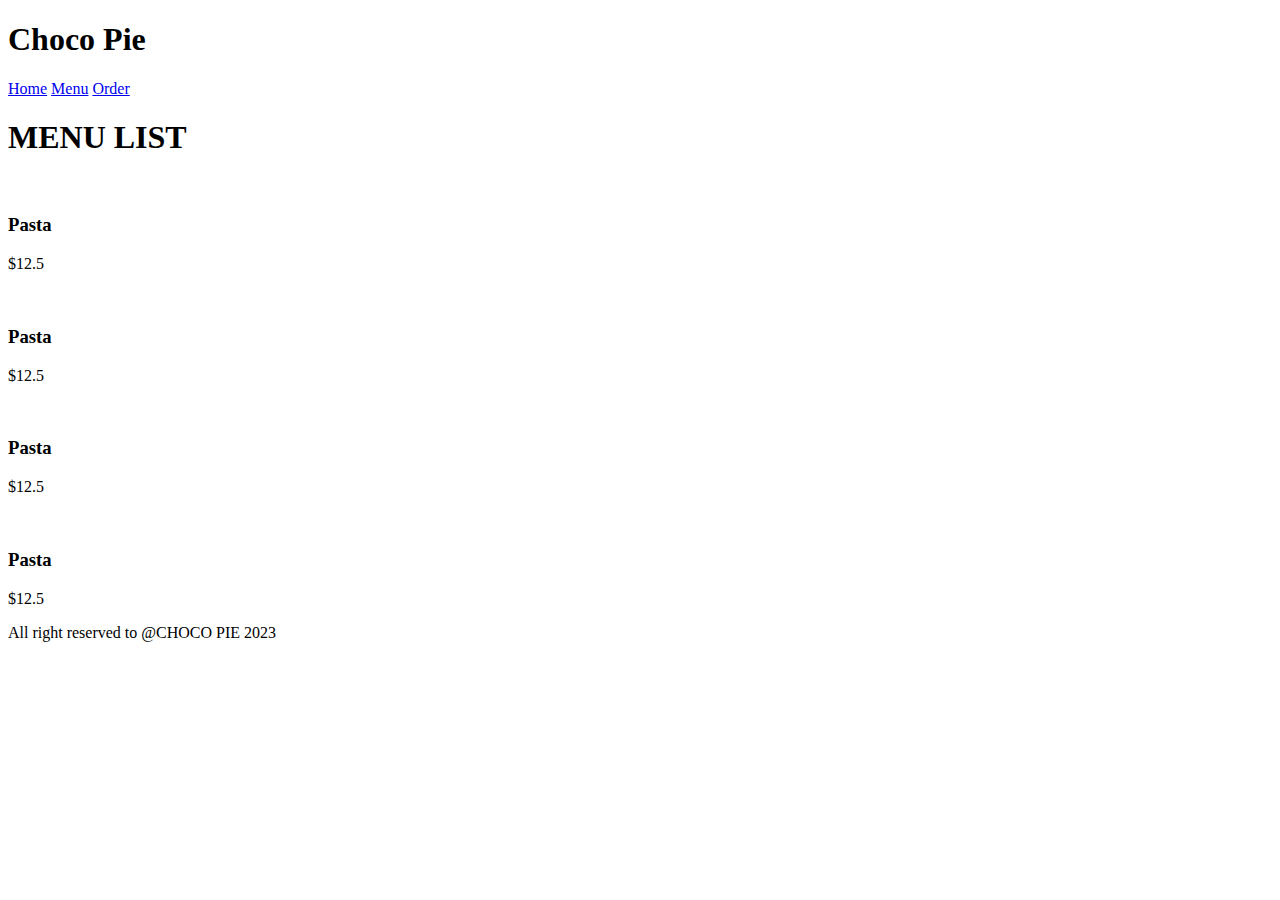
==== Restaurant/menu.html @ 0172ef6c "HTML" ====
<!DOCTYPE html>
<html lang="en">
<head>
    <meta charset="UTF-8">
    <meta http-equiv="X-UA-Compatible" content="IE=edge">
    <meta name="viewport" content="width=device-width, initial-scale=1.0">
    <title>Choco Pie</title>
    <link rel="stylesheet" href="/home/khushbu/Documents/HeroVired/HTML/HTML-HV/Restaurant/style.css">
</head>
<body>
    <header>
        <h1>
            Choco Pie
        </h1>
            <nav>

                <a class="link" href="/home/khushbu/Documents/HeroVired/HTML/HTML-HV/Restaurant/index.html">Home</a>
                <a class="link" href="/home/khushbu/Documents/HeroVired/HTML/HTML-HV/Restaurant/menu.html">Menu</a>
                <a class="link" href="/home/khushbu/Documents/HeroVired/HTML/HTML-HV/Restaurant/order.html">Order</a>
            </nav>
      
    </header>
    <div class="main">
        <h1>MENU LIST</h1>
        <div class="dish">
            <div class="menu-item">
                
                <img class="menu-img" src="/home/khushbu/Documents/HeroVired/HTML/HTML-HV/Restaurant/images/page1_img1.jpg" alt="">
            
            <div class="menu-name">
            <h3>Pasta</h3>
            <p>$12.5</p>
            </div>
        </div>
        <div class="menu-item">
                
            <img class="menu-img" src="/home/khushbu/Documents/HeroVired/HTML/HTML-HV/Restaurant/images/page1_img2.jpg" alt="">
        
        <div class="menu-name">
        <h3>Pasta</h3>
        <p>$12.5</p>
        </div>
    </div>
    <div class="menu-item">
                
        <img class="menu-img" src="/home/khushbu/Documents/HeroVired/HTML/HTML-HV/Restaurant/images/page1_img3.jpg" alt="">
    
    <div class="menu-name">
    <h3>Pasta</h3>
    <p>$12.5</p>
    </div>
</div>
<div class="menu-item">
                
    <img class="menu-img" src="/home/khushbu/Documents/HeroVired/HTML/HTML-HV/Restaurant/images/page1_img8.jpg"alt="">

<div class="menu-name">
<h3>Pasta</h3>
<p>$12.5</p>
</div>
</div>

           
        </div>

    </div>
    <footer>
        <p> All right reserved to @CHOCO PIE 2023</p>
    </footer>
</body>
</html>
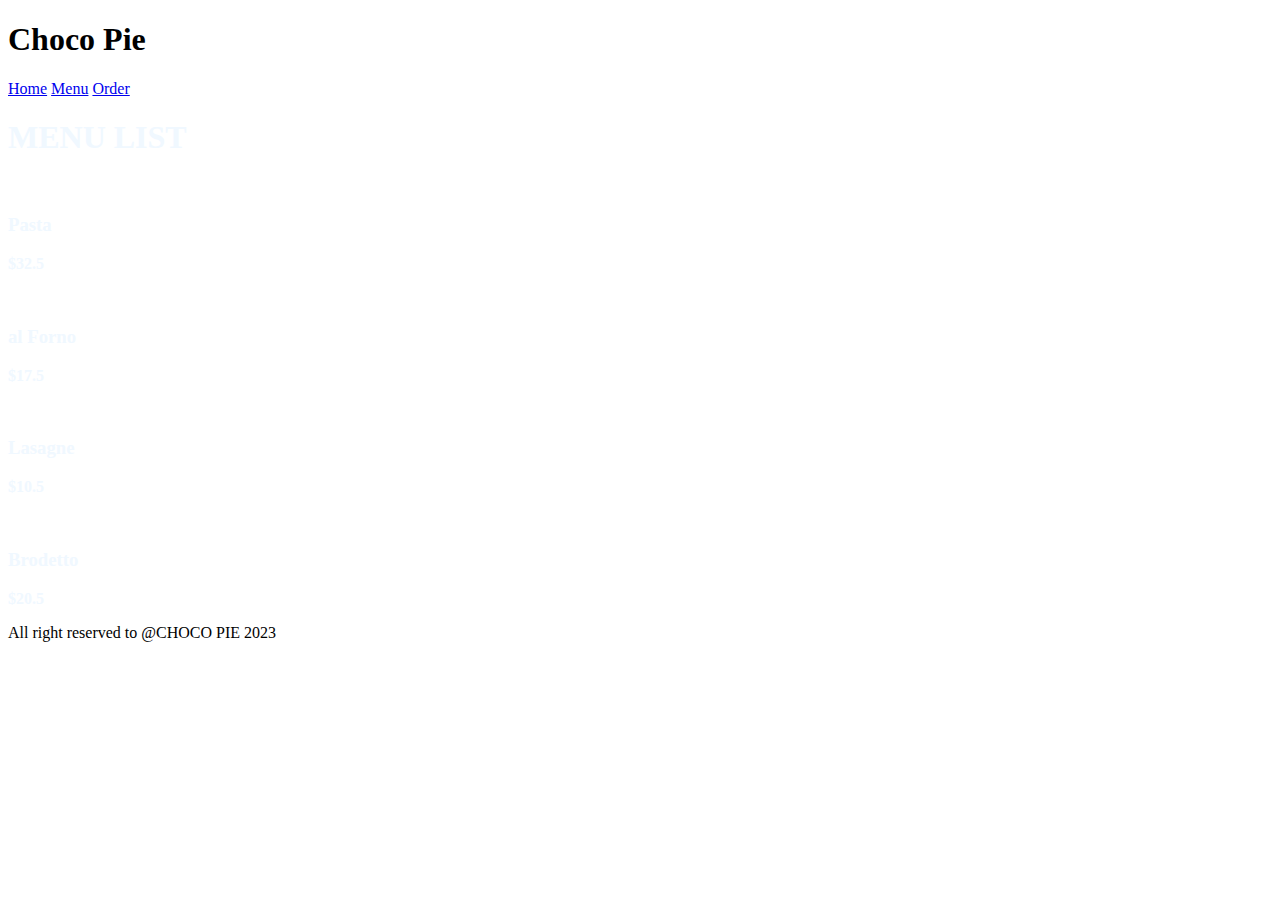
==== commit 29111b19: "Add files via upload" ====
--- a/Restaurant/menu.html
+++ b/Restaurant/menu.html
@@ -20,43 +20,43 @@
             </nav>
       
     </header>
-    <div class="main">
+    <div class="main" style="color: aliceblue; font-weight: bold;">
         <h1>MENU LIST</h1>
         <div class="dish">
             <div class="menu-item">
                 
-                <img class="menu-img" src="/home/khushbu/Documents/HeroVired/HTML/HTML-HV/Restaurant/images/page1_img1.jpg" alt="">
+                <img class="menu-img" src="https://firenzerestaurantbellevue.com/wp-content/uploads/2019/10/aunthentic-italian-food-eastside-wa.jpg" alt="">
             
             <div class="menu-name">
             <h3>Pasta</h3>
-            <p>$12.5</p>
+            <p>$32.5</p>
             </div>
         </div>
         <div class="menu-item">
                 
-            <img class="menu-img" src="/home/khushbu/Documents/HeroVired/HTML/HTML-HV/Restaurant/images/page1_img2.jpg" alt="">
+            <img class="menu-img" src="https://www.paesana.com/hubfs/Blog/Overhead%20shot%20of%20lasagna%20dish%20with%20olive%20oil,%20tomatoes%20and%20bread.jpg" alt="">
         
         <div class="menu-name">
-        <h3>Pasta</h3>
-        <p>$12.5</p>
+        <h3> al Forno</h3>
+        <p>$17.5</p>
         </div>
     </div>
     <div class="menu-item">
                 
-        <img class="menu-img" src="/home/khushbu/Documents/HeroVired/HTML/HTML-HV/Restaurant/images/page1_img3.jpg" alt="">
+        <img class="menu-img" src="https://media.cnn.com/api/v1/images/stellar/prod/210211141204-05-classic-italian-dishes.jpg?q=w_5313,h_2988,x_0,y_0,c_fill/w_1280" alt="">
     
     <div class="menu-name">
-    <h3>Pasta</h3>
-    <p>$12.5</p>
+    <h3>Lasagne</h3>
+    <p>$10.5</p>
     </div>
 </div>
 <div class="menu-item">
                 
-    <img class="menu-img" src="/home/khushbu/Documents/HeroVired/HTML/HTML-HV/Restaurant/images/page1_img8.jpg"alt="">
+    <img class="menu-img" src="https://media.cnn.com/api/v1/images/stellar/prod/210211141225-06-classic-italian-dishes.jpg?q=w_4628,h_2603,x_0,y_0,c_fill/w_1280"alt="">
 
 <div class="menu-name">
-<h3>Pasta</h3>
-<p>$12.5</p>
+<h3>Brodetto</h3>
+<p>$20.5</p>
 </div>
 </div>
 
